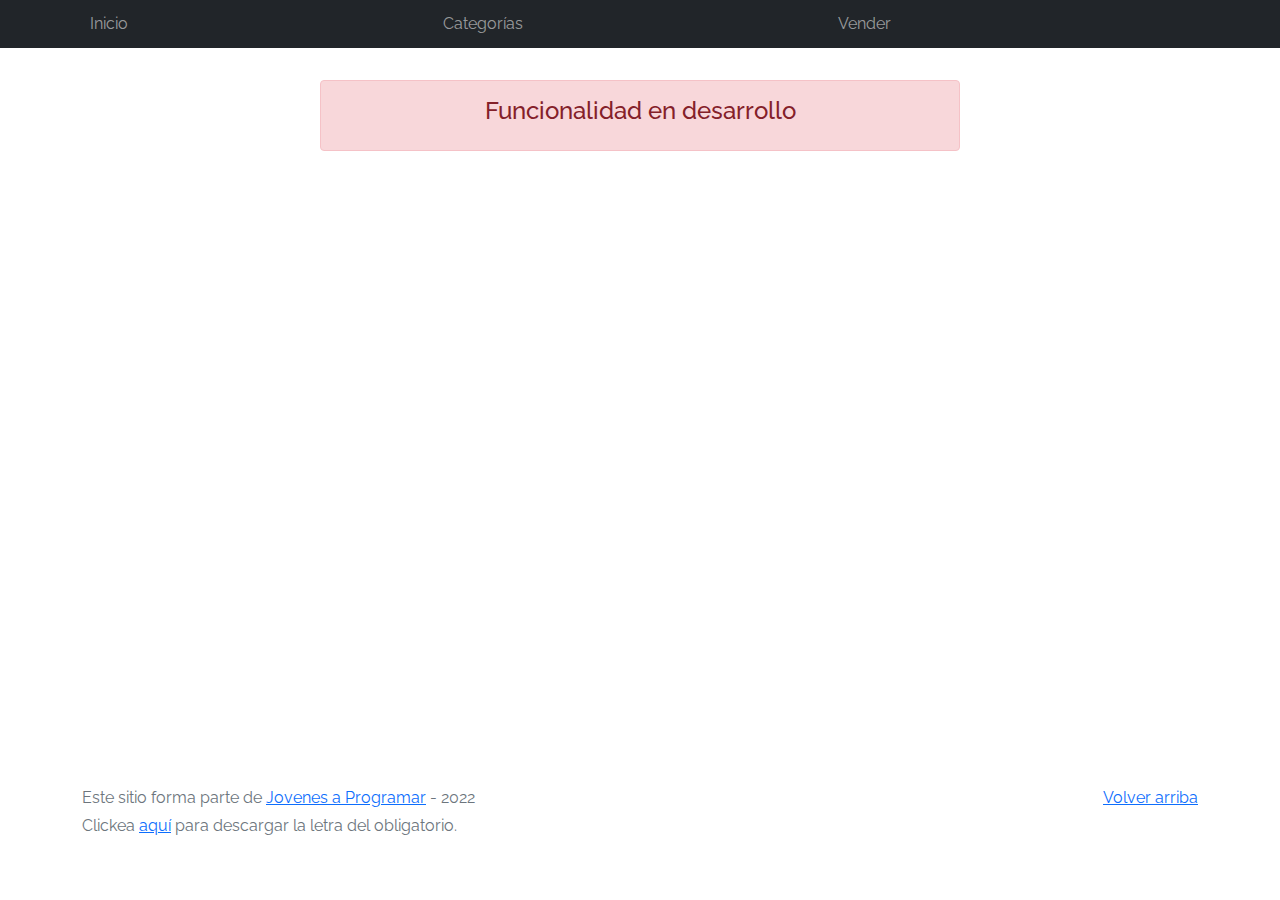
==== cart.html @ 7fc6a2c6 "1.0" ====
<!DOCTYPE html>
<html lang="es">

<head>
  <meta http-equiv="Content-Type" content="text/html; charset=UTF-8">
  <meta name="viewport" content="width=device-width, initial-scale=1, shrink-to-fit=no">
  <title>eMercado - Todo lo que busques está aquí</title>
  <link href="https://fonts.googleapis.com/css?family=Raleway:300,300i,400,400i,700,700i,900,900i" rel="stylesheet">
  <link href="css/bootstrap.min.css" rel="stylesheet">
  <link href="css/font-awesome.min.css" rel="stylesheet">
  <link href="css/styles.css" rel="stylesheet">
</head>

<body>
  <nav class="navbar navbar-expand-lg navbar-dark bg-dark p-1">
    <div class="container">
      <button class="navbar-toggler" type="button" data-bs-toggle="collapse" data-bs-target="#navbarNav"
        aria-controls="navbarNav" aria-expanded="false" aria-label="Toggle navigation">
        <span class="navbar-toggler-icon"></span>
      </button>
      <div class="collapse navbar-collapse" id="navbarNav">
        <ul class="navbar-nav w-100 justify-content-between">
          <li class="nav-item">
            <a class="nav-link" href="index.html">Inicio</a>
          </li>
          <li class="nav-item">
            <a class="nav-link" href="categories.html">Categorías</a>
          </li>
          <li class="nav-item">
            <a class="nav-link" href="sell.html">Vender</a>
          </li>
          <li class="nav-item">
          </li>
        </ul>
      </div>
    </div>
  </nav>
  <main>
    <div class="container">
      <div class="alert alert-danger text-center" role="alert">
        <h4 class="alert-heading">Funcionalidad en desarrollo</h4>
      </div>
    </div>
  </main>
  <footer class="text-muted">
    <div class="container">
      <p class="float-end">
        <a href="#">Volver arriba</a>
      </p>
      <p>Este sitio forma parte de <a href="https://jovenesaprogramar.edu.uy/" target="_blank">Jovenes a Programar</a> -
        2022</p>
      <p>Clickea <a target="_blank" href="Letra.pdf">aquí</a> para descargar la letra del obligatorio.</p>
    </div>
  </footer>
  <div id="spinner-wrapper">
    <div class="lds-ring">
      <div></div>
      <div></div>
      <div></div>
      <div></div>
    </div>
  </div>
  <script src="js/bootstrap.bundle.min.js"></script>
  <script src="js/init.js"></script>
  <script src="js/cart.js"></script>
</body>

</html>
---- css/styles.css ----
.jumbotron,
.card-body,
.container,
.site-header {
  font-family: 'Raleway', serif !important;
}

.jumbotron .display-4 {
  font-weight: bold;
}

nav a {
  text-decoration: none;
}

.bd-placeholder-img {
  font-size: 1.125rem;
  text-anchor: middle;
  -webkit-user-select: none;
  -moz-user-select: none;
  -ms-user-select: none;
  user-select: none;
}

@media (min-width: 768px) {
  .bd-placeholder-img-lg {
    font-size: 3.5rem;
  }
}

.jumbotron {
  height: 50vh;
  padding: 5em inherit;
  margin-bottom: 0;
  background-color: #53C0FB;
  background: url('../img/cover_back.png');
  background-size: cover;
  background-position: center;
  background-repeat: no-repeat;
  color: black;
  font-weight: bold;
}

@media (min-width: 768px) {
  .jumbotron {
    padding-top: 6rem;
    padding-bottom: 6rem;
  }
}

.jumbotron p:last-child {
  margin-bottom: 0;
}

.jumbotron-heading {
  font-weight: 300;
}

.jumbotron .container {
  max-width: 40rem;
  background-color: rgba(255, 255, 255, 0.5);
  border-radius: 10px;
  text-shadow: 1px 1px 2px grey;
}

.jumbotron .lead {
  font-size: 38px;
}

footer {
  padding-top: 3rem;
  padding-bottom: 3rem;
}

footer p {
  margin-bottom: .25rem;
}

.site-header a {
  color: white;
  transition: ease-in-out color .15s;
}

.site-header .dropdown-menu a {
  color: black;
}

.dropzone {
  border: 2px dashed #0087F7;
  border-radius: 5px;
  background: white;
}

.img-fit {
  max-height: 100%;
}

.alert {
  position: fixed;
  top: 80px;
  width: 50%;
  left: 50%;
  transform: translate(-50%, 0);
}

.lds-ring {
  display: inline-block;
  position: relative;
  width: 64px;
  height: 64px;
  top: 50%;
  left: 50%;
}

.cursor-active {
  cursor: pointer;
}

.left {
  float: left;
  padding: 4px;
  background-color: rgba(255, 255, 255, 0.5);
}

.lds-ring div {
  box-sizing: border-box;
  display: block;
  position: absolute;
  width: 51px;
  height: 51px;
  margin: 6px;
  border: 6px solid #fff;
  border-radius: 50%;
  animation: lds-ring 1.2s cubic-bezier(0.5, 0, 0.5, 1) infinite;
  border-color: #fff transparent transparent transparent;
}

.lds-ring div:nth-child(1) {
  animation-delay: -0.45s;
}

.lds-ring div:nth-child(2) {
  animation-delay: -0.3s;
}

.lds-ring div:nth-child(3) {
  animation-delay: -0.15s;
}

@keyframes lds-ring {
  0% {
    transform: rotate(0deg);
  }

  100% {
    transform: rotate(360deg);
  }
}

.signin {
  width: 100%;
  max-width: 330px;
  padding: 15px;
  margin: auto;
}

#spinner-wrapper {
  position: fixed;
  background-color: rgba(0, 0, 0, 0.5);
  width: 100%;
  height: 100%;
  top: 0;
  left: 0;
  z-index: 1021;
  display: none;
}

main {
  min-height: calc(100vh - 210px);
}

a.custom-card,
a.custom-card:hover {
  color: inherit;
  text-decoration: inherit;
}

.checked {
  color: orange;
}
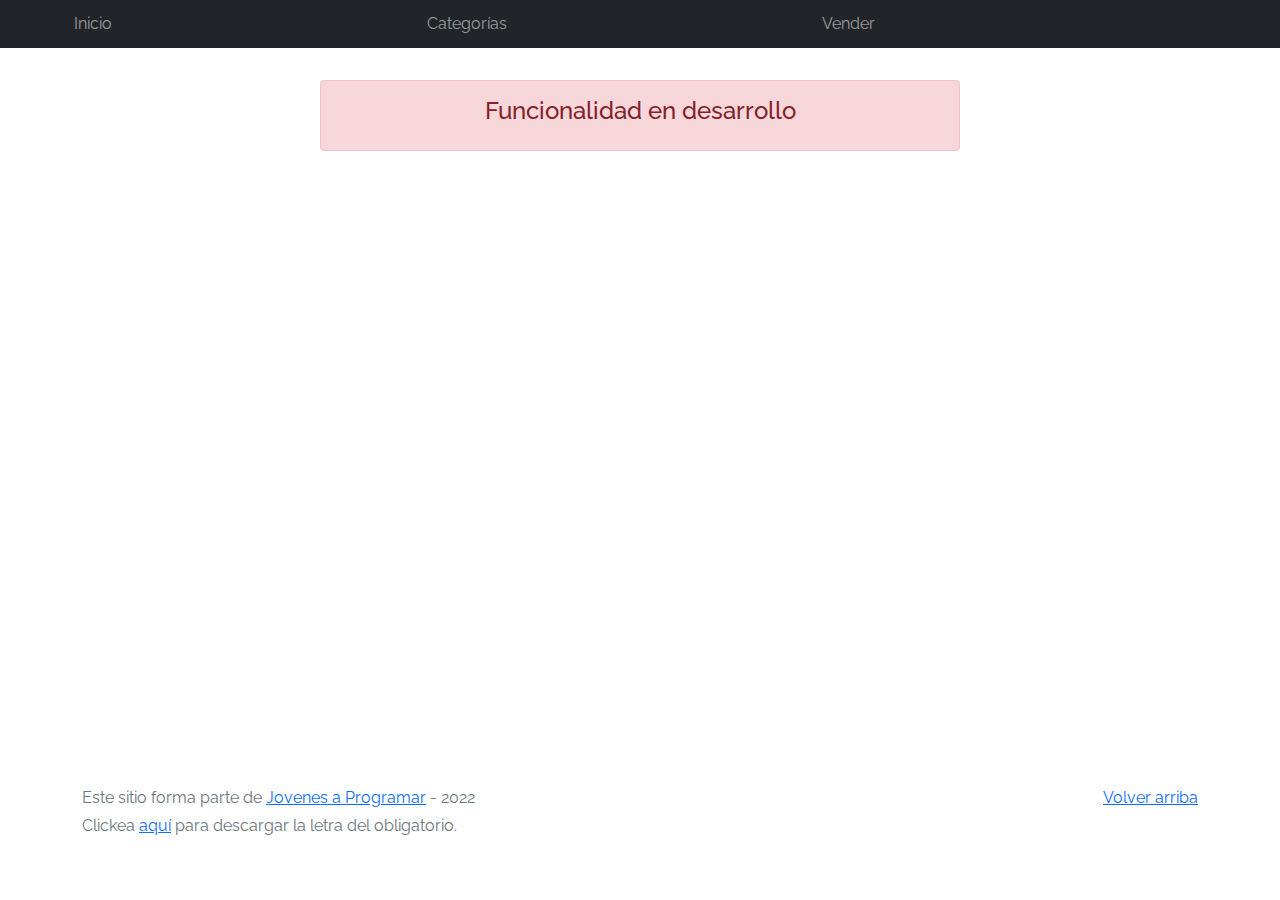
==== commit abe07c14: "1.2" ====
--- a/cart.html
+++ b/cart.html
@@ -34,6 +34,7 @@
         </ul>
       </div>
     </div>
+    <p class="nav-link nav-item" id="usershow"> </p>
   </nav>
   <main>
     <div class="container">
@@ -63,6 +64,7 @@
   <script src="js/bootstrap.bundle.min.js"></script>
   <script src="js/init.js"></script>
   <script src="js/cart.js"></script>
+  <script src="js/login.js"></script>
 </body>
 
 </html>--- a/css/styles.css
+++ b/css/styles.css
@@ -187,4 +187,29 @@
 
 .checked {
   color: orange;
+}
+
+.prueba1 {
+  max-width: 40rem;
+  background-color: rgba(179, 37, 37, 0.5);
+  border-radius: 10px;
+  text-shadow: 1px 1px 2px grey;
+
+}
+
+.login1 {
+  font-weight: bold;
+
+}
+
+.login2 {
+  background-color: rgba(162, 238, 234, 0.5);
+}
+
+.login3 {
+  background-color: rgba(162, 238, 175, 0.5);
+}
+
+.login4 {
+  border: black 1px solid;
 }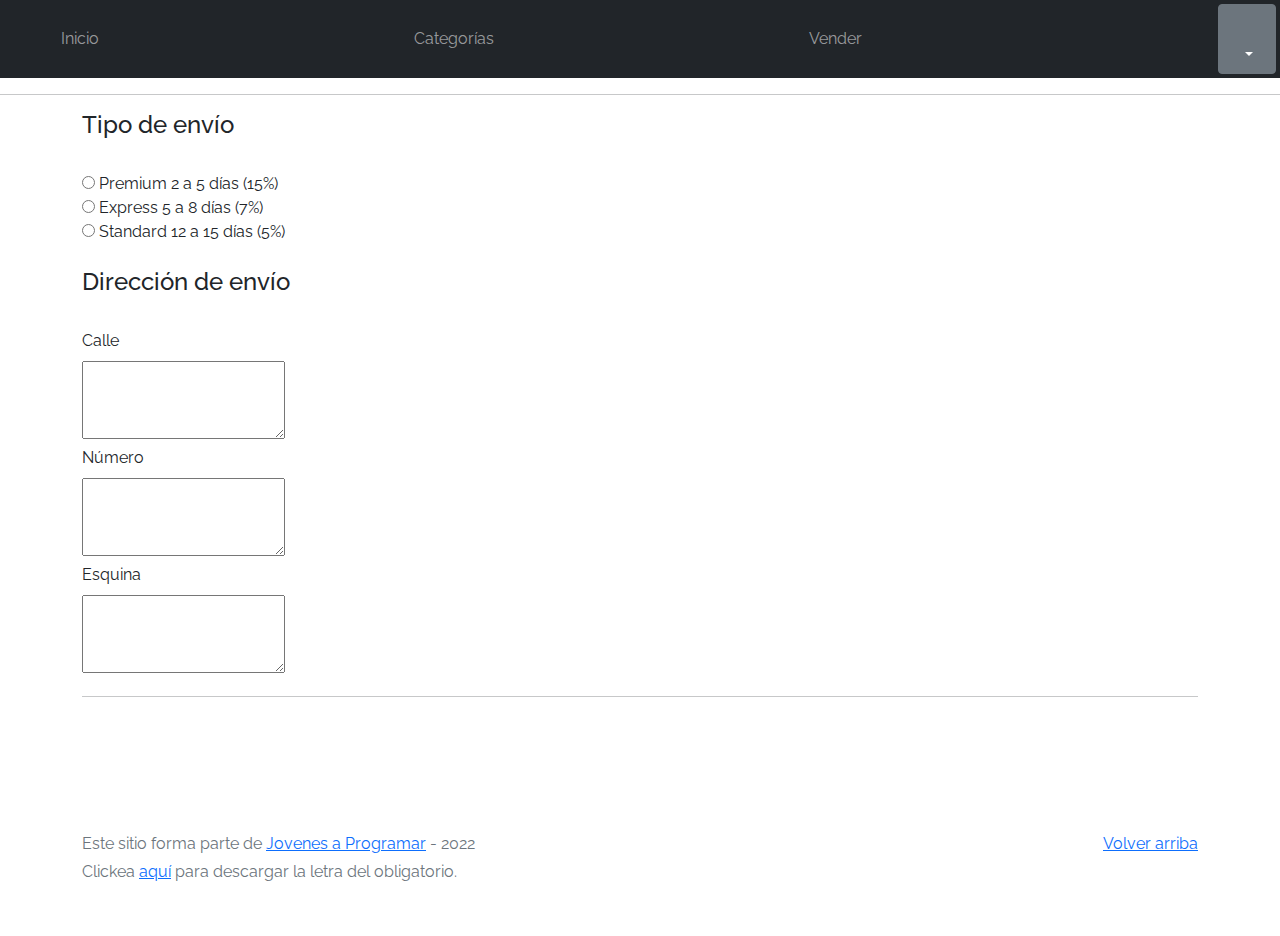
==== commit 305ded97: "1.4" ====
--- a/cart.html
+++ b/cart.html
@@ -34,14 +34,59 @@
         </ul>
       </div>
     </div>
-    <p class="nav-link nav-item" id="usershow"> </p>
+    </div>
+    <div class="dropdown">
+      <button class="btn btn-secondary dropdown-toggle" type="button" id="dropdownMenuButton1" data-bs-toggle="dropdown"
+        aria-expanded="false">
+        <p class="nav-link nav-item" id="usershow"> </p>
+      </button>
+      <ul class="dropdown-menu" aria-labelledby="dropdownMenuButton1">
+        <li><a class="dropdown-item" href="cart.html">Mi carrito</a></li>
+        <li><a class="dropdown-item" href="my-profile.html">Mi perfil</a></li>
+        <li><a class="dropdown-item" href="index.html">Cerrar sesión</a></li>
+      </ul>
+    </div>
   </nav>
   <main>
+
+    <div class="container" id="cart">
+
+    </div>
+    <div class="container" id="cart1">
+
+    </div>
+    <hr>
     <div class="container">
-      <div class="alert alert-danger text-center" role="alert">
-        <h4 class="alert-heading">Funcionalidad en desarrollo</h4>
-      </div>
+      <h4>Tipo de envío</h4><br>
+      <input type="radio" name="premium">
+      <label for="premium"> Premium 2 a 5 días (15%)</label><br>
+
+      <input type="radio" name="express">
+      <label for="express"> Express 5 a 8 días (7%)</label><br>
+
+      <input type="radio" name="standard">
+      <label for="standard"> Standard 12 a 15 días (5%)</label><br>
+
+      <br>
+      <h4>Dirección de envío</h4><br>
+
+      <label class="form-label">Calle</label><br>
+      <textarea rows="3"></textarea><br>
+      <label class="form-label">Número</label><br>
+      <textarea rows="3"></textarea>
+      <br>
+      <label class="form-label">Esquina</label><br>
+      <textarea rows="3"></textarea>
+      <br>
+
+
+
+
+
+
+      <hr>
     </div>
+
   </main>
   <footer class="text-muted">
     <div class="container">
